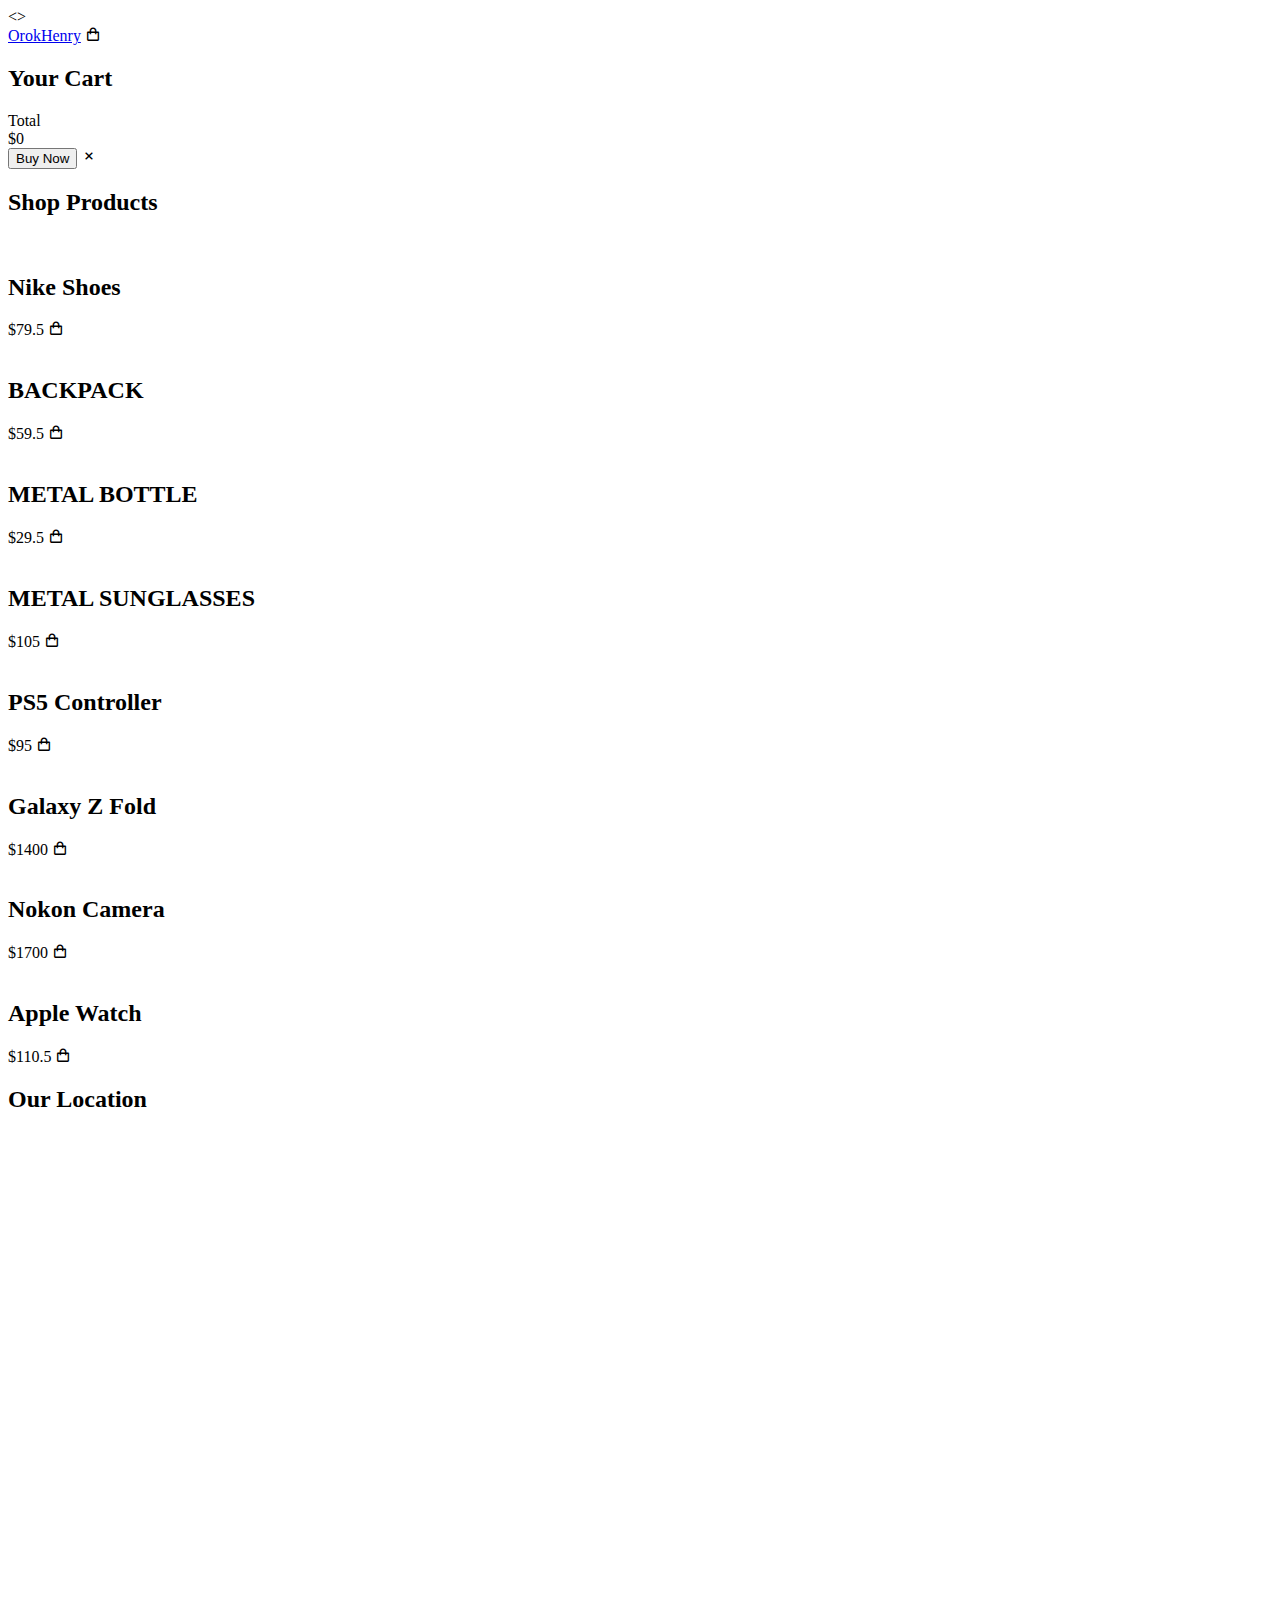
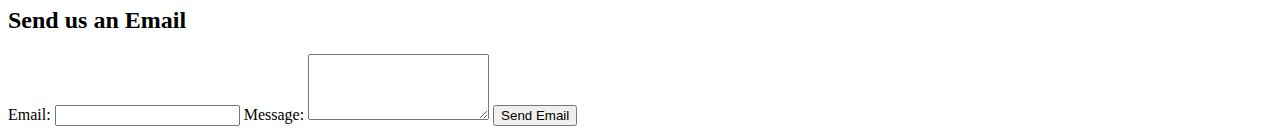
==== index.html @ c50c72c4 "Update index.html" ====
<!DOCTYPE html>
<html lang="en">

<head>
    <meta charset="UTF-8">
    <meta http-equiv="X-UA-Compatible" content="IE=edge">
    <meta name="viewport" content="width=device-width, initial-scale=1.0">
    <title>Oroks Ecommerce</title>
    <link href='https://unpkg.com/boxicons@2.1.2/css/boxicons.min.css' rel='stylesheet'>
    <link rel="stylesheet" href="assets/css/style.css">
</head>
<>
    <header>
        <div class="nav container">
            <a href="#" class="logo"><span>Orok</span>Henry</a>
            <i class='bx bx-shopping-bag' id="cart-icon"></i>
            <div class="cart">
                <h2 class="cart-title">Your Cart</h2>
                <div class="cart-content">
                </div>
                <div class="total">
                    <div class="total-title">Total</div>
                    <div class="total-price">$0</div>
                </div>
                <button type="button" class="btn-buy">Buy Now</button>
                <i class='bx bx-x' id="cart-close"></i>
            </div>
        </div>
    </header>
    <section class="shop container">
        <h2 class="section-title">Shop Products</h2>
        <div class="shop-content">
            <div class="product-box">
                <img src="assets/img/product1.jpg" alt="" class="product-img">
                <h2 class="product-title">Nike Shoes</h2>
                <span class="product-price">$79.5</span>
                <i class='bx bx-shopping-bag add-cart'></i>
            </div>
            <div class="product-box">
                <img src="assets/img/product2.jpg" alt="" class="product-img">
                <h2 class="product-title">BACKPACK</h2>
                <span class="product-price">$59.5</span>
                <i class='bx bx-shopping-bag add-cart'></i>
            </div>
            <div class="product-box">
                <img src="assets/img/product3.jpg" alt="" class="product-img">
                <h2 class="product-title">METAL BOTTLE</h2>
                <span class="product-price">$29.5</span>
                <i class='bx bx-shopping-bag add-cart'></i>
            </div>
            <div class="product-box">
                <img src="assets/img/product4.jpg" alt="" class="product-img">
                <h2 class="product-title">METAL SUNGLASSES</h2>
                <span class="product-price">$105</span>
                <i class='bx bx-shopping-bag add-cart'></i>
            </div>
            <div class="product-box">
                <img src="assets/img/product5.jpg" alt="" class="product-img">
                <h2 class="product-title">PS5 Controller</h2>
                <span class="product-price">$95</span>
                <i class='bx bx-shopping-bag add-cart'></i>
            </div>
            <div class="product-box">
                <img src="assets/img/product6.jpg" alt="" class="product-img">
                <h2 class="product-title">Galaxy Z Fold</h2>
                <span class="product-price">$1400</span>
                <i class='bx bx-shopping-bag add-cart'></i>
            </div>
            <div class="product-box">
                <img src="assets/img/product7.jpg" alt="" class="product-img">
                <h2 class="product-title">Nokon Camera</h2>
                <span class="product-price">$1700</span>
                <i class='bx bx-shopping-bag add-cart'></i>
            </div>
            <div class="product-box">
                <img src="assets/img/product8.jpg" alt="" class="product-img">
                <h2 class="product-title">Apple Watch</h2>
                <span class="product-price">$110.5</span>
                <i class='bx bx-shopping-bag add-cart'></i>
            </div>
            <section id="google-map">
                <h2>Our Location</h2>
                <iframe
                  width="600"
                  height="450"
                  style="border:0"
                  loading="lazy"
                  allowfullscreen
                  src="https://www.google.com/maps/embed?pb=!1m18!1m12!1m3!1d3224.292232811066!2d-122.08367558483253!3d37.38605108684826!2m3!1f0!2f0!3f0!3m2!1i1024!2i768!4f13.1!3m3!1m2!1s0x808fbb14dd0b6d11%3A0xb61ab9cc0406f4ce!2sGolden%20Gate%20Bridge!5e0!3m2!1sen!2sus!4v1639868122957!5m2!1sen!2sus"
                ></iframe>
              </section>
            </main>
        </div>
        <section id="mail-sending">
            <h2>Send us an Email</h2>
            <form id="emailForm">
              <label for="email">Email:</label>
              <input type="email" id="email" name="email" required>
              <label for="message">Message:</label>
              <textarea id="message" name="message" rows="4" required></textarea>
              <button type="submit">Send Email</button>
            </form>
          </section>
    </section>
    <script src="assets/js/main.js"></script>
</body>

</html>
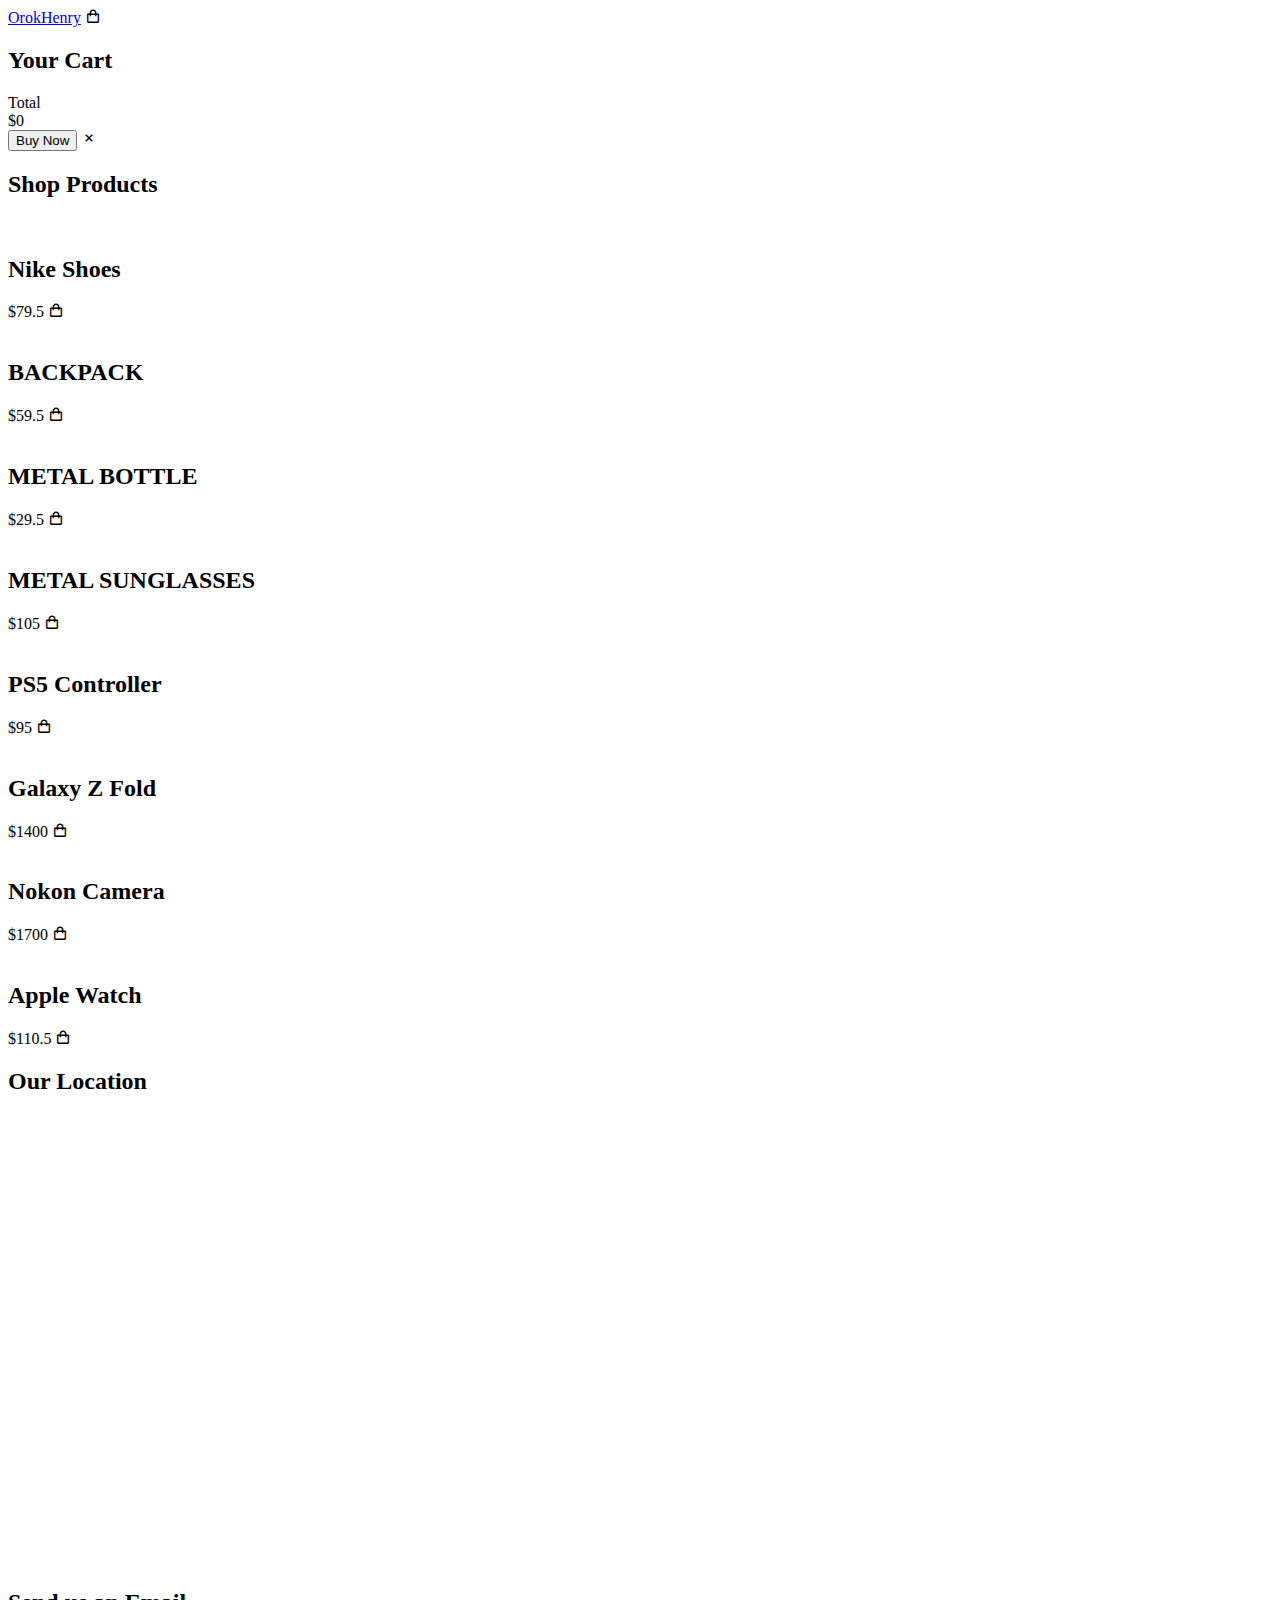
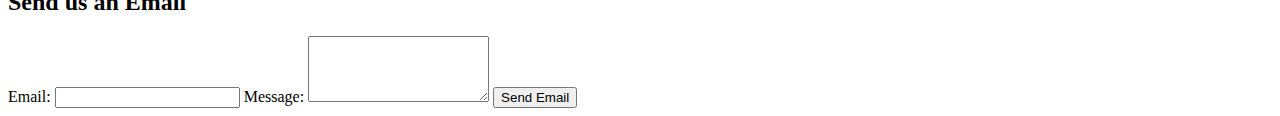
==== commit 014d7675: "Update index.html" ====
--- a/index.html
+++ b/index.html
@@ -9,7 +9,7 @@
     <link href='https://unpkg.com/boxicons@2.1.2/css/boxicons.min.css' rel='stylesheet'>
     <link rel="stylesheet" href="assets/css/style.css">
 </head>
-<>
+<body>
     <header>
         <div class="nav container">
             <a href="#" class="logo"><span>Orok</span>Henry</a>
